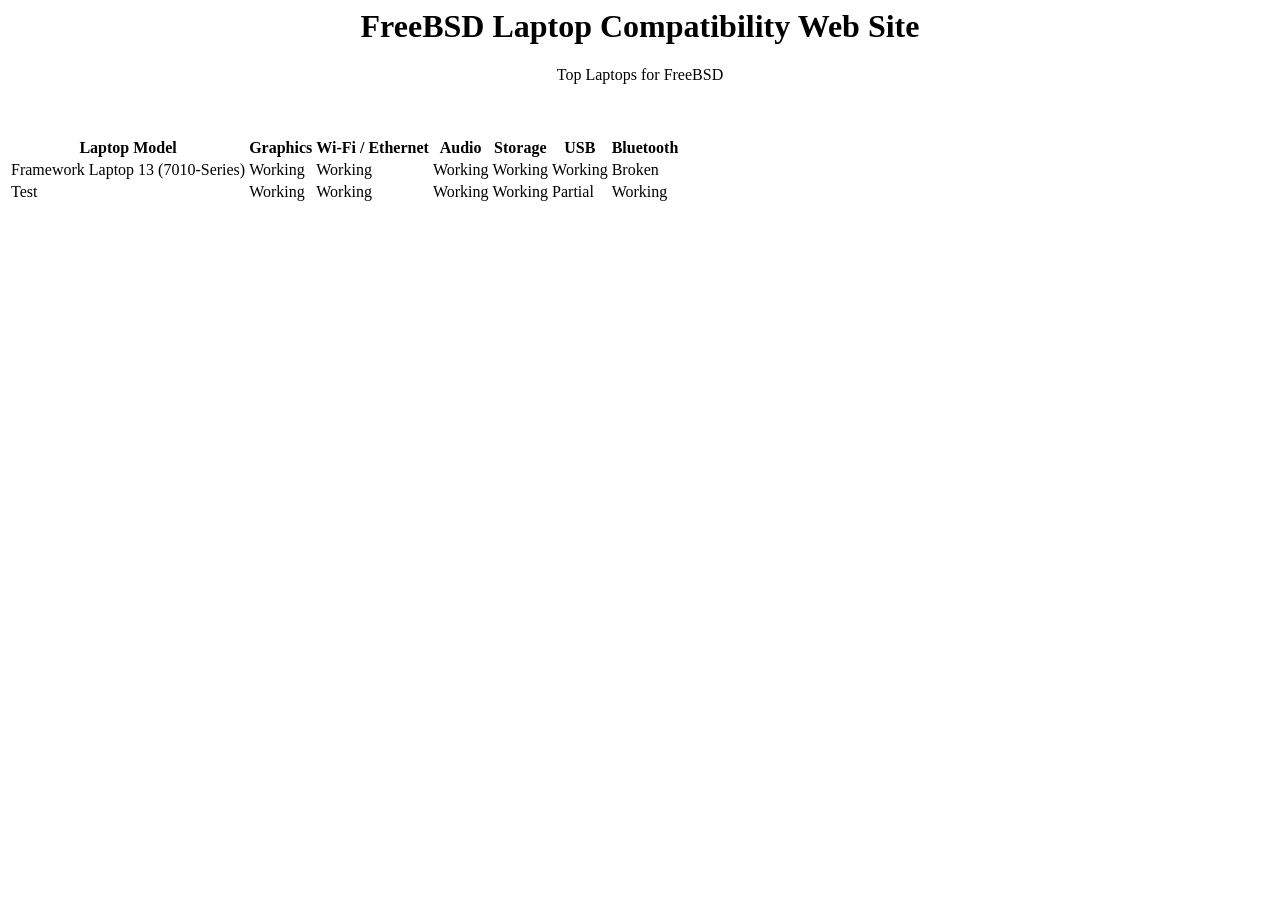
==== index.html @ 3eae3a8e "move page files" ====
<html>
<body>
	<head>
		<link rel="stylesheet" href="styles.css">
	</head>
	<div class="title">
		<h1>FreeBSD Laptop Compatibility Web Site </h1>
		<p>Top Laptops for FreeBSD</p>
		<br>
		<br>
	</div>
	<div class="table">
		<table>
  <thead>
    <tr>
      <th>Laptop Model</th>
      <th>Graphics</th>
      <th>Wi-Fi / Ethernet</th>
      <th>Audio</th>
      <th>Storage</th>
      <th>USB</th>
      <th>Bluetooth</th>
    </tr>
  </thead>

  <tbody>
    <tr>
      <td>Framework Laptop 13 (7010-Series)</td>
      <td>Working</td>
      <td>Working</td>
      <td>Working</td>
      <td>Working</td>
      <td>Working</td>
      <td>Broken</td>
    </tr>

    <tr>
      <td>Test</td>
      <td>Working</td>
      <td>Working</td>
      <td>Working</td>
      <td>Working</td>
      <td>Partial</td>
      <td>Working</td>
    </tr>
  </tbody>
</table>
	</div>
</body>
</html>
---- styles.css ----
h1 {
  text-align: center;
}

p {
  text-align: center;
}
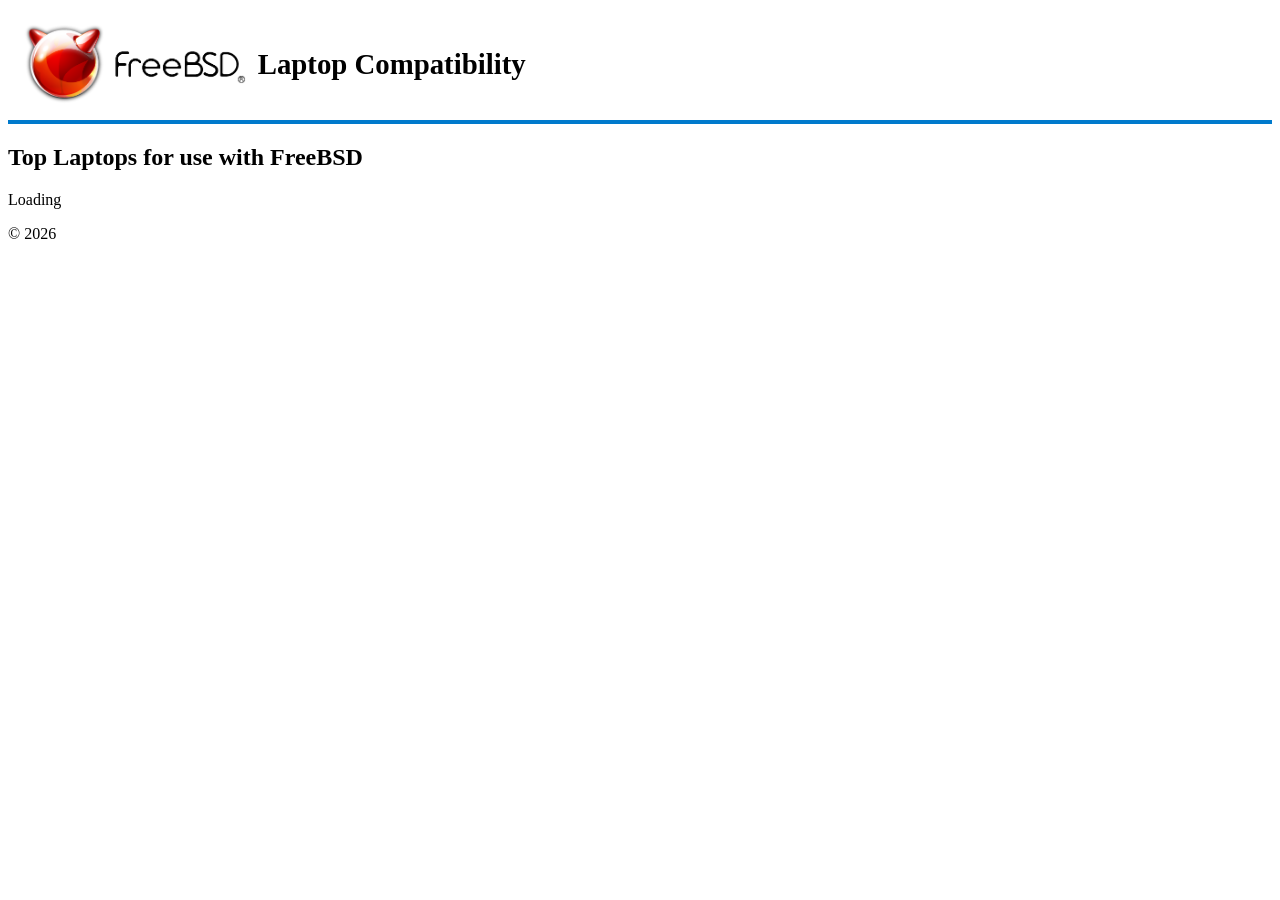
==== commit 934537c4: "add: add branding and divs for importing tables" ====
--- a/index.html
+++ b/index.html
@@ -1,50 +1,35 @@
-<html>
+<!DOCTYPE html>
+<html lang="en">
+<head>
+    <meta charset="UTF-8">
+    <title>FreeBSD Laptop Compatibility</title>
+
+    <link rel="stylesheet" href="styles.css">
+    <link rel="icon" href="favicon.ico">
+</head>
+
 <body>
-	<head>
-		<link rel="stylesheet" href="styles.css">
-	</head>
-	<div class="title">
-		<h1>FreeBSD Laptop Compatibility Web Site </h1>
-		<p>Top Laptops for FreeBSD</p>
-		<br>
-		<br>
-	</div>
-	<div class="table">
-		<table>
-  <thead>
-    <tr>
-      <th>Laptop Model</th>
-      <th>Graphics</th>
-      <th>Wi-Fi / Ethernet</th>
-      <th>Audio</th>
-      <th>Storage</th>
-      <th>USB</th>
-      <th>Bluetooth</th>
-    </tr>
-  </thead>
 
-  <tbody>
-    <tr>
-      <td>Framework Laptop 13 (7010-Series)</td>
-      <td>Working</td>
-      <td>Working</td>
-      <td>Working</td>
-      <td>Working</td>
-      <td>Working</td>
-      <td>Broken</td>
-    </tr>
+    <header class="site-header">
+        <div class="logo-container">
+            <img src="freebsd_logo.png" alt="FreeBSD Logo">
+            <h1>Laptop Compatibility</h1>
+        </div>
+    </header>
 
-    <tr>
-      <td>Test</td>
-      <td>Working</td>
-      <td>Working</td>
-      <td>Working</td>
-      <td>Working</td>
-      <td>Partial</td>
-      <td>Working</td>
-    </tr>
-  </tbody>
-</table>
-	</div>
+    <main>
+	    <h2>Top Laptops for use with FreeBSD</h2>
+	    <div id="top_container">
+		    <div>Loading</div>
+	    </div id="loader"></div>
+	    </div>
+
+    </main>
+
+    <footer>
+        <p>&copy; 2026</p>
+    </footer>
+    <script src="script.js"></script>
 </body>
 </html>
+
--- a/styles.css
+++ b/styles.css
@@ -1,8 +1,20 @@
-h1 {
-  text-align: center;
+.site-header {
+    border-bottom: 4px solid #007acc; /* blue line */
+    padding: 16px;
 }
 
-p {
-  text-align: center;
+.logo-container {
+    display: flex;
+    align-items: center; 
+    gap: 12px;
 }
 
+.logo-container img {
+    height: 80px;
+}
+
+.logo-container h1 {
+    font-size: 1.8rem;
+    margin: 0; /* remove default h1 margin */
+}
+
